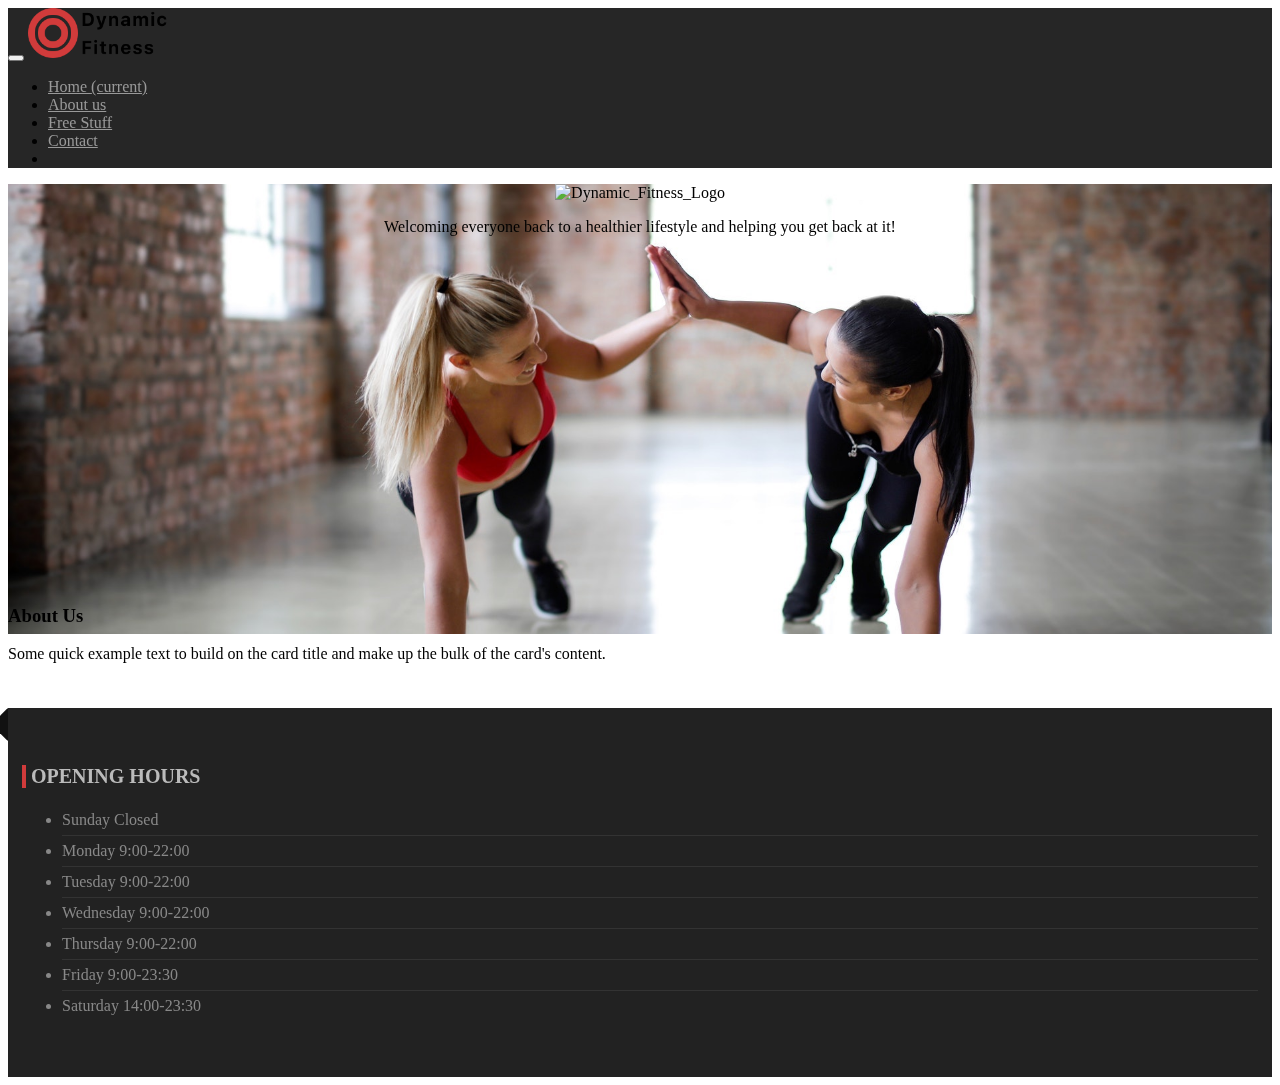
==== about.html @ 1e670ae6 "added new files" ====
<!doctype html>
<html lang="en">

<head>
  <meta charset="utf-8">
  <meta name="viewport" content="width=device-width, initial-scale=1, shrink-to-fit=no">
  <meta name="description" content="">
  <meta name="author" content="Winston Ho">
  <title>Dynamic fitness</title>

  <link rel="canonical" href="https://getbootstrap.com/docs/4.5/examples/product/">

  <!-- Bootstrap core CSS -->
  <link rel="stylesheet" href="https://cdn.jsdelivr.net/npm/bootstrap@4.5.3/dist/css/bootstrap.min.css"
    integrity="sha384-TX8t27EcRE3e/ihU7zmQxVncDAy5uIKz4rEkgIXeMed4M0jlfIDPvg6uqKI2xXr2" crossorigin="anonymous">
  <!-- Custom styles for this template -->
  <link href="./css/index.css" rel="stylesheet">
  <link href="./css/other.css" rel="stylesheet">
</head>

<body>
  <nav class="px-5 site-header navbar navbar-expand-lg navbar-right navbar-light bg-light">
    <!-- toggle mobile button -start -->
    <button class="navbar-toggler" type="button" data-toggle="collapse" data-target="#navbarTogglerDemo03"
      aria-controls="navbarTogglerDemo03" aria-expanded="false" aria-label="Toggle navigation">
      <span class="navbar-toggler-icon"></span>
    </button>
    <!-- toggle mobile button -end -->

    <!-- logo-start -->
    <a class="py-2" href="index.html" aria-label="Product">
      <img class="header_logo" src="./images/color_logo.png" class="card-img-top" alt="Dynamic_Fitness_Logo">
    </a>
    <!-- logo-end -->

    <div class="collapse navbar-collapse w-100 order-3" id="navbarTogglerDemo03">
      <ul class="navbar-nav ml-auto">
        <li class="nav-item active">
          <a class="nav-link" href="index.html">Home <span class="sr-only">(current)</span></a>
        </li>
        <li class="nav-item">
          <a class="nav-link" href="about.html">About us</a>
        </li>
        <li class="nav-item">
          <a class="nav-link" href="freeStuff.html">Free Stuff</a>
        </li>
        <li class="nav-item">
          <a class="nav-link" href="contact.html">Contact</a>
        </li>
        <li class="nav-item">
      </ul>
    </div>
  </nav>
  <!-- Cover -start -->
  <div class="container-fluid p-5 about_cover_bg position text-center justify-content-between" style="height:50vh">
    <main role="main" class="inner cover py-5">
      <img class="cover_logo" src="./images/Color_logo.png" class="card-img-top" alt="Dynamic_Fitness_Logo">
      <p class="lead text-white mt-5">Welcoming everyone back to a healthier lifestyle and helping you get back at it!</p>
    </main>
  </div>
  <!-- Cover -end -->
  <!-- main section -->
  <div class="container main_section">
    <div class="row justify-content-center">
      <div class="col-12">
        <div class="card">
          <div class="card-body">
            <h3 class="card-title">About Us</h3>
            <p class="card-text">Some quick example text to build on the card title and make up the bulk of the card's content.</p>

          </div>
        </div>
      </div>
    </div>
  </div>
  <!-- footer -->
  <div class=" demo-bg" style="width: 100%;" id="openingtimes">
    <div class="row">
      <div class="col-sm-3 p-5">
        <!-- <h1 style="bottom:0; position:absolute; " class="text-white">See you  at the Gym!</h1> -->
        <img class="footer_logo" src="./images/white_logo.png" class="card-img-top" alt="Dynamic_Fitness_Logo">
      </div>
      <div class="col-sm-5"></div>
      <div class="col-sm-4">
        <div class="business-hours">
          <h2 class="title">Opening Hours</h2>
          <ul class="list-unstyled opening-hours">
            <li>Sunday <span class="pull-right">Closed</span></li>
            <li>Monday <span class="pull-right">9:00-22:00</span></li>
            <li>Tuesday <span class="pull-right">9:00-22:00</span></li>
            <li>Wednesday <span class="pull-right">9:00-22:00</span></li>
            <li>Thursday <span class="pull-right">9:00-22:00</span></li>
            <li>Friday <span class="pull-right">9:00-23:30</span></li>
            <li>Saturday <span class="pull-right">14:00-23:30</span></li>
          </ul>
        </div>
      </div>
    </div>
  </div>


</html>
---- css/index.css ----
.container {
  max-width: 960px;
}


/*
 * Header
 */
 .masthead {
  margin-bottom: 2rem;
}

.masthead-brand {
  margin-bottom: 0;
}

.nav-masthead .nav-link {
  padding: .25rem 0;
  font-weight: 700;
  color: rgba(255, 255, 255, .5);
  background-color: transparent;
  border-bottom: .25rem solid transparent;
}

.nav-masthead .nav-link:hover,
.nav-masthead .nav-link:focus {
  border-bottom-color: rgba(255, 255, 255, .25);
}

.nav-masthead .nav-link + .nav-link {
  margin-left: 1rem;
}

.nav-masthead .active {
  color: #fff;
  border-bottom-color: #fff;
}
.header_logo{
  height: 50px;
}

@media (min-width: 48em) {
  .masthead-brand {
    float: left;
  }
  .nav-masthead {
    float: right;
  }
}
@media (max-width: 576px) {
  .header_logo{
    height: 50px;
  }
}


/*
 * Cover
 */
 .cover {
  padding: 0 1.5rem;
}
.cover .btn-lg {
  padding: .75rem 1.25rem;
  font-weight: 700;
}
.cover_logo{
  height: 100px;
}

@media (max-width: 576px) {
  .cover_logo{
    height: 100px;
  }
}


/*
 * Custom translucent site header
 */

.site-header {
  background-color: rgba(0, 0, 0, .85);
  -webkit-backdrop-filter: saturate(180%) blur(20px);
  backdrop-filter: saturate(180%) blur(20px);
}
.site-header a {
  color: #999;
  transition: ease-in-out color .15s;
}
.site-header a:hover {
  color: #fff;
  text-decoration: none;
}

/*
 * Dummy devices (replace them with your own or something else entirely!)
 */

.product-device {
  position: absolute;
  right: 10%;
  bottom: -30%;
  width: 300px;
  height: 540px;
  background-color: #333;
  border-radius: 21px;
  -webkit-transform: rotate(30deg);
  transform: rotate(30deg);
}

.product-device::before {
  position: absolute;
  top: 10%;
  right: 10px;
  bottom: 10%;
  left: 10px;
  content: "";
  background-color: rgba(255, 255, 255, .1);
  border-radius: 5px;
}

.product-device-2 {
  top: -25%;
  right: auto;
  bottom: 0;
  left: 5%;
  background-color: #e5e5e5;
}


/*
 * Extra utilities
 */

.flex-equal > * {
  -ms-flex: 1;
  flex: 1;
}
@media (min-width: 768px) {
  .flex-md-equal > * {
    -ms-flex: 1;
    flex: 1;
  }
}

.overflow-hidden { overflow: hidden; }

.background_jumbo{
  background-image: url("../images/jumbotron_image.jpg")!important; 
  -webkit-background-size: cover;
  -moz-background-size: cover;
  -o-background-size: cover;
  background-size: cover;
}


.card{
  border: #333;
  border-radius: 10px;
}
.text-center{
  text-align: center;
}

.card .topper{
  background-color: #D13B3B;
  color: white;
}

/* Oepning times footer */

.demo-bg{
  background: #D13B3B;
  margin-top: 60px;
  }
  .business-hours {
  background: #222; 
  padding: 40px 14px;
  margin-top: -15px;
  position: relative;
  }
  .business-hours:before{
  content: '';
  width: 23px;
  height: 23px;
  background: #111;
  position: absolute;
  top: 5px;
  left: -12px;
  transform: rotate(-45deg);
  z-index: -1;
  }
  .business-hours .title {
  font-size: 20px;
  color: #BBB;
  text-transform: uppercase;
  padding-left: 5px;
  border-left: 4px solid #D13B3B; 
  }
  .business-hours li {
  color: #888;
  line-height: 30px;
  border-bottom: 1px solid #333; 
  }
  .business-hours li:last-child {
  border-bottom: none; 
  }
  .business-hours .opening-hours li.today {
  color: #D13B3B; 
  }

  .footer_logo{
    bottom:0; position:absolute; margin-bottom: 3em;
    height: 100px;
  }
---- css/other.css ----
.main_section {
  margin-top: -3em;
}


.about_cover_bg{
  background-image: url("../images/gym_team.jpg")!important; 
  -webkit-background-size: cover;
  -moz-background-size: cover;
  -o-background-size: cover;
  background-size: cover;
}
.freeStuff_cover_bg{
  background-image: url("../images/free_stuff_bg.jpg")!important; 
  -webkit-background-size: cover;
  -moz-background-size: cover;
  -o-background-size: cover;
  background-size: cover;
}
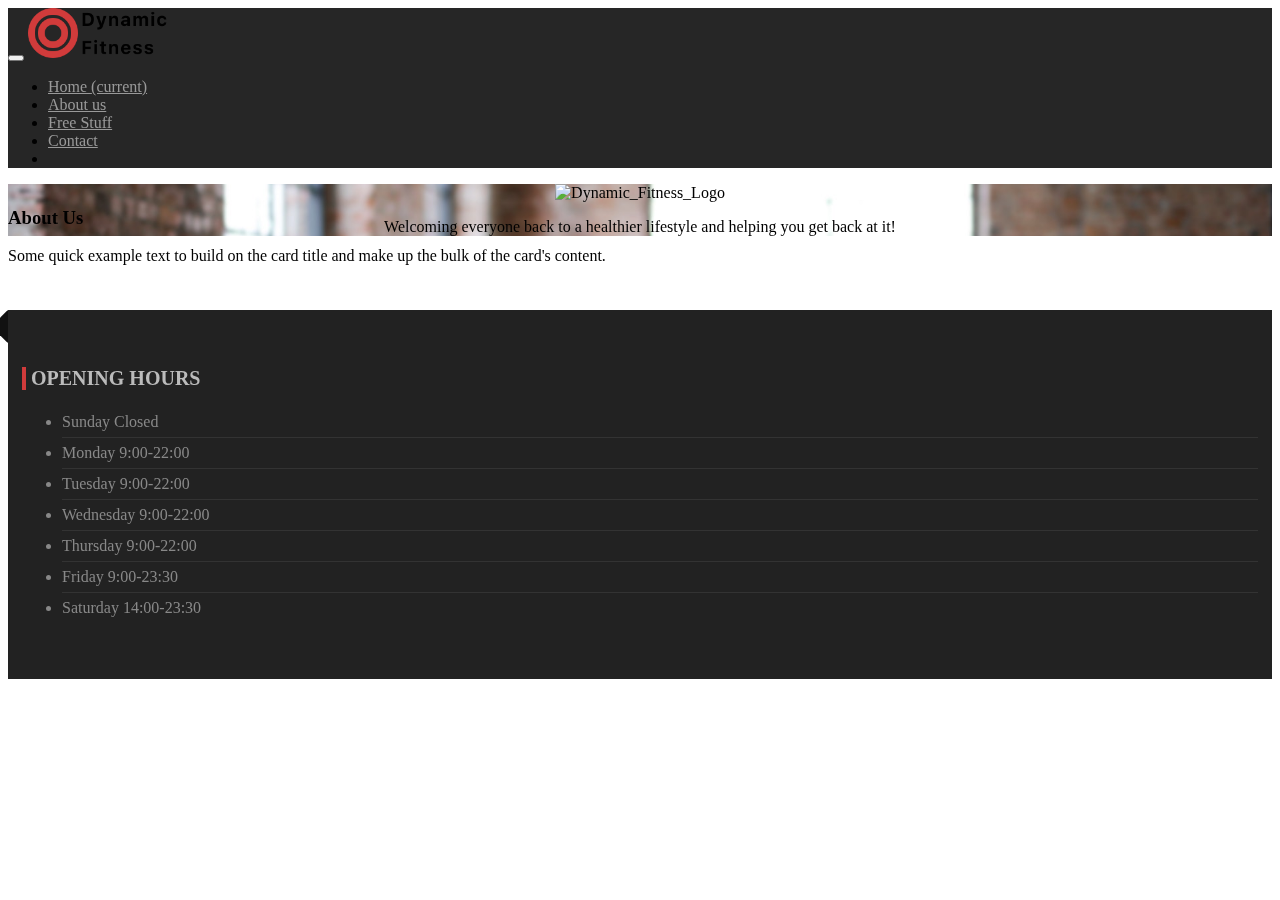
==== commit 3dd6255b: "fixed the stuff" ====
--- a/about.html
+++ b/about.html
@@ -52,7 +52,7 @@
     </div>
   </nav>
   <!-- Cover -start -->
-  <div class="container-fluid p-5 about_cover_bg position text-center justify-content-between" style="height:50vh">
+  <div class="container-fluid p-5 about_cover_bg position text-center justify-content-between">
     <main role="main" class="inner cover py-5">
       <img class="cover_logo" src="./images/Color_logo.png" class="card-img-top" alt="Dynamic_Fitness_Logo">
       <p class="lead text-white mt-5">Welcoming everyone back to a healthier lifestyle and helping you get back at it!</p>
--- a/css/index.css
+++ b/css/index.css
@@ -72,8 +72,26 @@
   .cover_logo{
     height: 100px;
   }
-}
-
+
+  .main_section_home{
+    margin-top: -1em;
+  }
+}
+.main_section {
+  margin-top: -3em!important;
+}
+
+@media (max-width: 768px) { 
+  .main_section{
+    margin-top: 0em !important;
+  }
+}
+
+@media (max-width: 576px) {
+  .main_section {
+    margin-top: 0em;
+  }
+}
 
 /*
  * Custom translucent site header
--- a/css/other.css
+++ b/css/other.css
@@ -1,6 +1,4 @@
-.main_section {
-  margin-top: -3em;
-}
+
 
 
 .about_cover_bg{
